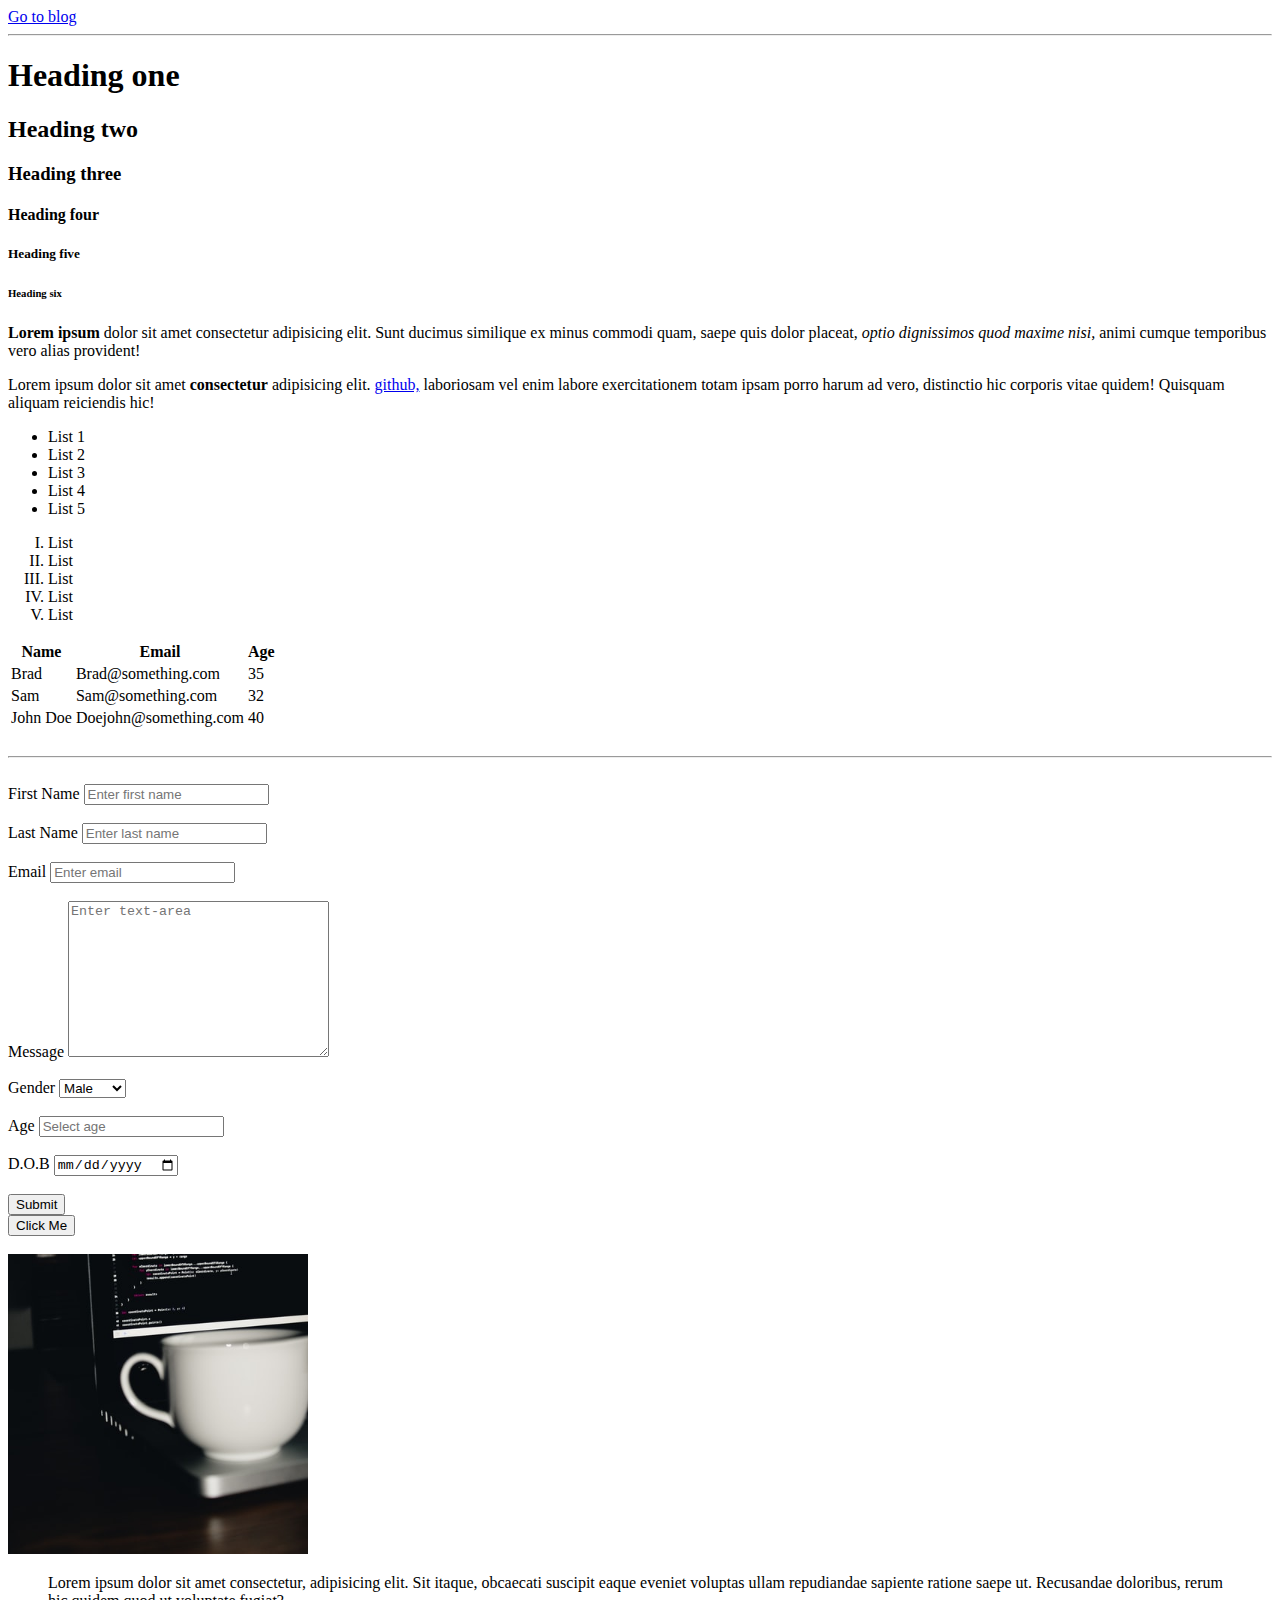
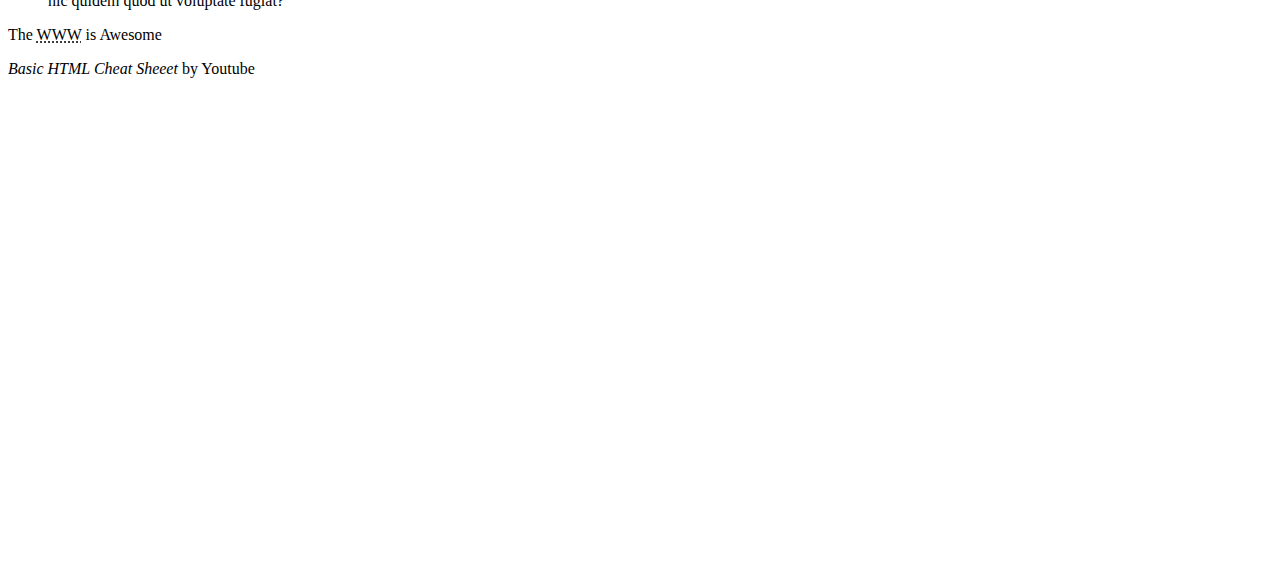
==== index.html @ 9303a93e "initial" ====
<!DOCTYPE html>
<html>

<head>
    <title>Html cheat sheet</title>
</head>

<body>
    <a href="blog.html">Go to blog</a>
    <hr>
    <!-- Headings-->
    <h1>Heading one</h1>
    <h2>Heading two</h2>
    <h3>Heading three</h3>
    <h4>Heading four</h4>
    <h5>Heading five</h5>
    <h6>Heading six</h6>

    <!-- paragraph-->
    <!--strong & em tag-->
    <p>

        <strong>Lorem ipsum</strong> dolor sit amet consectetur adipisicing elit. Sunt ducimus similique ex minus
        commodi quam, saepe
        quis dolor placeat, <em>optio dignissimos quod maxime nisi,</em> animi cumque temporibus vero alias provident!
    </p>
    <p>
        Lorem ipsum dolor sit amet <strong>consectetur</strong> adipisicing elit. <a href="https://github.com"
            target="_blank">github,</a> laboriosam vel enim labore
        exercitationem totam ipsam porro harum ad vero, distinctio hic corporis vitae quidem! Quisquam aliquam
        reiciendis hic!
    </p>
    <!--Lists-->

    <ul>
        <li>List 1</li>
        <li>List 2</li>
        <li>List 3</li>
        <li>List 4</li>
        <li>List 5</li>

    </ul>

    <ol type="I">
        <li>List</li>
        <li>List</li>
        <li>List</li>
        <li>List</li>
        <li>List</li>

    </ol>

    <!--Table thead,tbody, th, & td-(data) -->
    <table>
        <thead>
            <tr>
                <th>Name</th>
                <th>Email</th>
                <th>Age</th>
            </tr>
        </thead>
        <tbody>
            <tr>
                <td>Brad</td>
                <td>Brad@something.com</td>
                <td>35</td>
            </tr>
            <tr>
                <td>Sam</td>
                <td>Sam@something.com</td>
                <td>32</td>
            </tr>
            <tr>
                <td>John Doe</td>
                <td>Doejohn@something.com</td>
                <td>40</td>
            </tr>
        </tbody>
    </table>

    <!--Form -->
    <br>
    <hr>
    <br>
    <form action="action.php" method="POST">

        <div>
            <label>First Name</label>
            <input type="text" name="first-name" placeholder="Enter first name">
        </div>
        <br>
        <div>
            <label>Last Name</label>
            <input type="text" name="last-name" placeholder="Enter last name">
        </div>
        <br>
        <div>
            <label>Email</label>
            <input type="email" name="email" placeholder="Enter email">
        </div>
        <br>
        <div>
            <label>Message</label>
            <textarea name="message" id="msg" cols="30" rows="10" placeholder="Enter text-area"></textarea>
        </div>
        <br>
        <div>
            <label>Gender</label>
            <select name="gender" id="gender">
                <option value="male">Male</option>
                <option value="female">Female</option>
                <option value="other">Other</option>
            </select>
        </div>
        <br>
        <div>
            <label>Age</label>
            <input type="number" name="age" placeholder="Select age">
        </div>
        <br>
        <div>
            <label>D.O.B</label>
            <input type="date" name="birthday">
        </div>
        <br>
        <div>
            <input type="submit" name="submit" value="Submit">
        </div>
    </form>

    <!--Button-->
    <button type="button">Click Me</button>

    <br>
    <br>
    <!--Image -->
    <a href="img/sample.jpg">
        <img src="img/sample.jpg" alt="My sample img" width="300">
    </a>

    <!--Quotations blockquate, abbr & cite -->
    <blockquote cite="https://github.com/Dashminder-Singh">
        Lorem ipsum dolor sit amet consectetur, adipisicing elit. Sit itaque, obcaecati suscipit eaque eveniet voluptas
        ullam repudiandae sapiente ratione saepe ut. Recusandae doloribus, rerum hic quidem quod ut voluptate fugiat?
    </blockquote>
    <p>The <abbr title="World-Wide Web"> WWW</abbr> is Awesome</p>

    <p><cite>Basic HTML Cheat Sheeet</cite> by Youtube</p>
    <div style="margin-top:500px"></div>
</body>

</html>
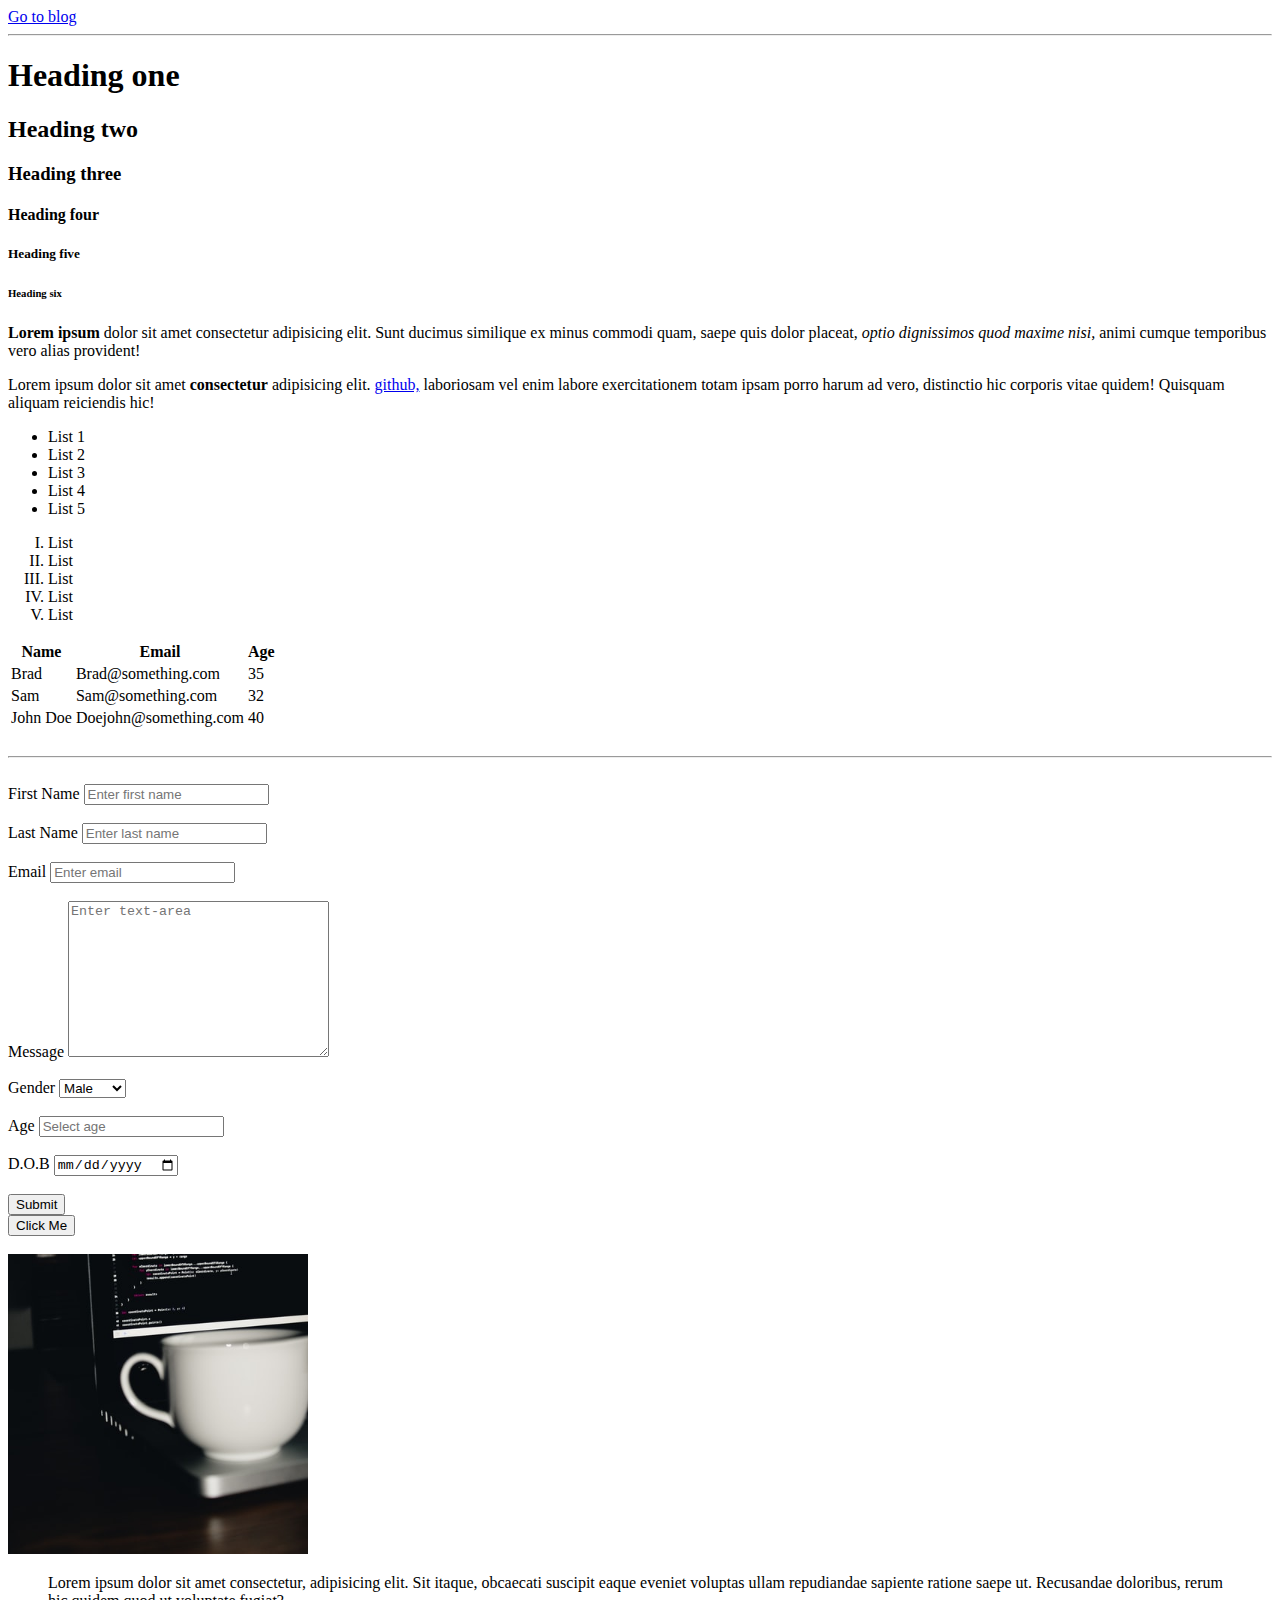
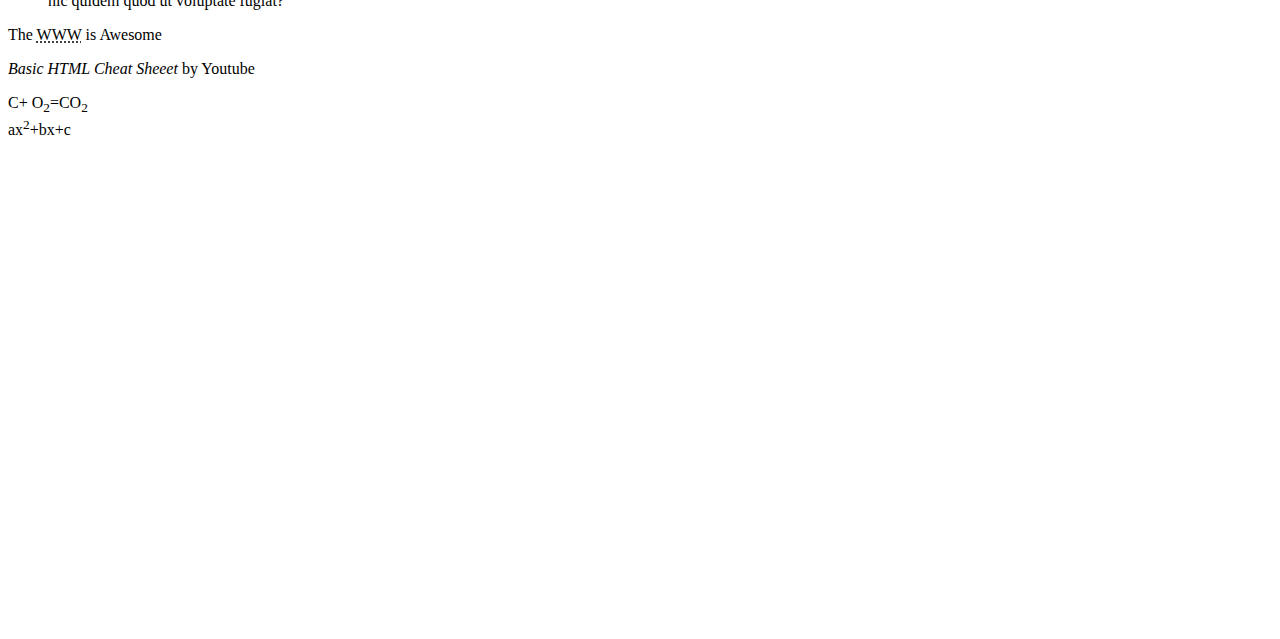
==== commit 6bc52413: "modify html" ====
--- a/index.html
+++ b/index.html
@@ -146,6 +146,9 @@
     <p>The <abbr title="World-Wide Web"> WWW</abbr> is Awesome</p>
 
     <p><cite>Basic HTML Cheat Sheeet</cite> by Youtube</p>
+    C+ O<sub>2</sub>=CO<sub>2</sub><br>
+    ax<sup>2</sup>+bx+c
+        
     <div style="margin-top:500px"></div>
 </body>
 
